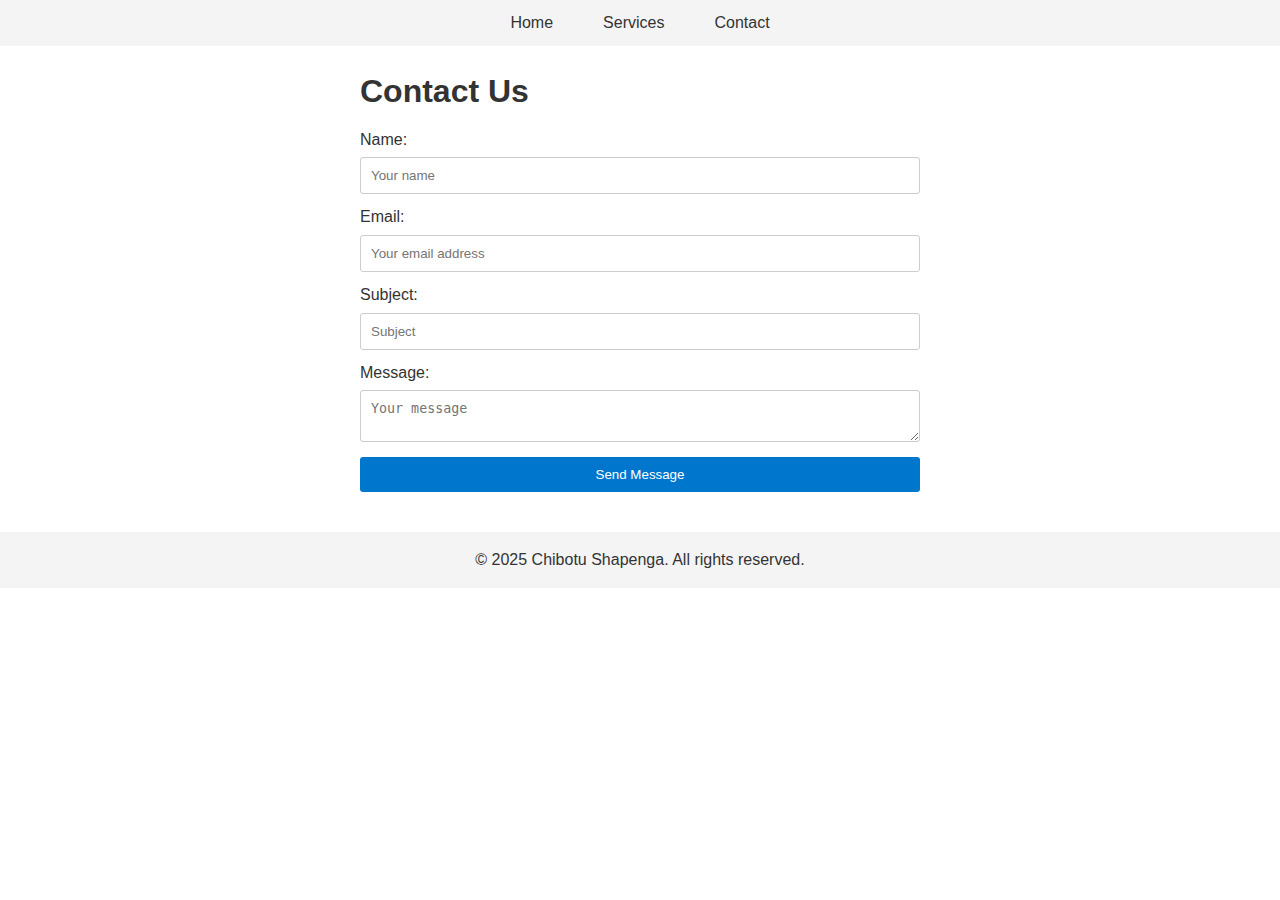
==== contact.html @ 0b1c55b9 "Initial commit for Lab 3 multi-page website" ====
<!DOCTYPE html>
<html lang="en">
<head>
  <meta charset="UTF-8" />
  <meta name="viewport" content="width=device-width, initial-scale=1.0" />
  <title>Contact - My Website</title>
  <link rel="stylesheet" href="style.css" />
</head>
<body>
  <!-- Shared Navigation Bar -->
  <header>
    <nav>
      <ul class="nav-list">
        <li><a href="index.html">Home</a></li>
        <li><a href="services.html">Services</a></li>
        <li><a href="contact.html">Contact</a></li>
      </ul>
    </nav>
  </header>

  <main>
    <section class="contact">
      <h1>Contact Us</h1>
      <form action="#" method="post" class="contact-form">
        <label for="name">Name:</label>
        <input type="text" id="name" name="name" required placeholder="Your name" />

        <label for="email">Email:</label>
        <input type="email" id="email" name="email" required placeholder="Your email address" />

        <label for="subject">Subject:</label>
        <input type="text" id="subject" name="subject" required placeholder="Subject" />

        <label for="message">Message:</label>
        <textarea id="message" name="message" required placeholder="Your message"></textarea>

        <button type="submit">Send Message</button>
      </form>
    </section>
  </main>

  <footer>
    <p>&copy; 2025 Chibotu Shapenga. All rights reserved.</p>
  </footer>
</body>
</html>
---- style.css ----
/* Global Styles */
* {
    margin: 0;
    padding: 0;
    box-sizing: border-box;
  }
  
  body {
    font-family: Arial, sans-serif;
    line-height: 1.6;
    color: #333;
    background: #fff;
  }
  
  a {
    color: #333;
    text-decoration: none;
    transition: color 0.3s ease;
  }
  
  a:hover {
    color: #0077cc;
  }
  
  /* Shared Navigation Bar (Flexbox) */
  header {
    background: #f4f4f4;
    padding: 10px 0;
  }
  
  .nav-list {
    display: flex;
    justify-content: center;
    list-style: none;
  }
  
  .nav-list li {
    margin: 0 15px;
  }
  
  .nav-list a {
    padding: 5px 10px;
    transition: background 0.3s ease, color 0.3s ease;
  }
  
  .nav-list a:hover {
    background: #0077cc;
    color: #fff;
  }
  
  /* Hero Section for index.html */
  .hero {
    background: url('images/hero1.jpg') no-repeat center center/cover;
    color: #fff;
    text-align: center;
    padding: 80px 20px;
    animation: fadeIn 1s ease-in;
  }
  
  /* Flexbox Layout: Intro and Sidebar for index.html */
  .intro-sidebar {
    display: flex;
    gap: 20px;
    padding: 20px;
    animation: fadeIn 1s ease-in;
  }
  
  .intro,
  .sidebar {
    flex: 1;
    background: #fafafa;
    padding: 20px;
    border: 1px solid #ddd;
    transition: transform 0.3s ease;
  }
  
  .intro:hover,
  .sidebar:hover {
    transform: scale(1.02);
  }
  
  /* Services Page: CSS Grid for Service Cards */
  .services {
    padding: 20px;
    text-align: center;
    animation: fadeIn 1s ease-in;
  }
  
  .services-grid {
    display: grid;
    grid-template-columns: repeat(auto-fit, minmax(250px, 1fr));
    gap: 20px;
    padding: 20px 0;
  }
  
  .service-card {
    background: #fff;
    border: 1px solid #ddd;
    padding: 20px;
    transition: box-shadow 0.3s ease, transform 0.3s ease;
  }
  
  .service-card:hover {
    box-shadow: 0 4px 8px rgba(0, 0, 0, 0.1);
    transform: translateY(-5px);
  }
  
  .service-card img {
    max-width: 100%;
    height: auto;
    margin-bottom: 15px;
  }
  
  /* Contact Page: Responsive Form and Animations */
  .contact {
    padding: 20px;
    max-width: 600px;
    margin: 0 auto;
    animation: fadeIn 1s ease-in;
  }
  
  .contact-form {
    display: flex;
    flex-direction: column;
  }
  
  .contact-form label {
    margin-top: 10px;
    margin-bottom: 5px;
  }
  
  .contact-form input,
  .contact-form textarea {
    padding: 10px;
    border: 1px solid #ccc;
    border-radius: 3px;
    transition: border-color 0.3s ease, box-shadow 0.3s ease;
  }
  
  .contact-form input:focus,
  .contact-form textarea:focus {
    border-color: #0077cc;
    box-shadow: 0 0 5px rgba(0, 123, 255, 0.5);
  }
  
  .contact-form button {
    margin-top: 15px;
    padding: 10px;
    border: none;
    background: #0077cc;
    color: #fff;
    border-radius: 3px;
    cursor: pointer;
    transition: background 0.3s ease;
  }
  
  .contact-form button:hover {
    background: #005fa3;
  }
  
  /* Footer */
  footer {
    background: #f4f4f4;
    text-align: center;
    padding: 15px 0;
    margin-top: 20px;
  }
  
  /* Animation using @keyframes */
  @keyframes fadeIn {
    from {
      opacity: 0;
    }
    to {
      opacity: 1;
    }
  }
  
  /* Responsive Image */
  img {
    max-width: 100%;
    height: auto;
  }
  
  /* Media Queries */
  
  /* For screens with a maximum width of 1024px */
  @media (max-width: 1024px) {
    .intro-sidebar {
      flex-direction: column;
    }
  }
  
  /* For screens with a maximum width of 768px */
  @media (max-width: 768px) {
    .nav-list {
      flex-direction: column;
      align-items: center;
    }
    
    .nav-list li {
      margin: 10px 0;
    }
    
    .hero {
      padding: 60px 20px;
    }
  }
  
  /* For screens with a maximum width of 480px */
  @media (max-width: 480px) {
    .services-grid {
      grid-template-columns: 1fr;
    }
    
    .contact-form input,
    .contact-form textarea {
      font-size: 16px;
    }
  }
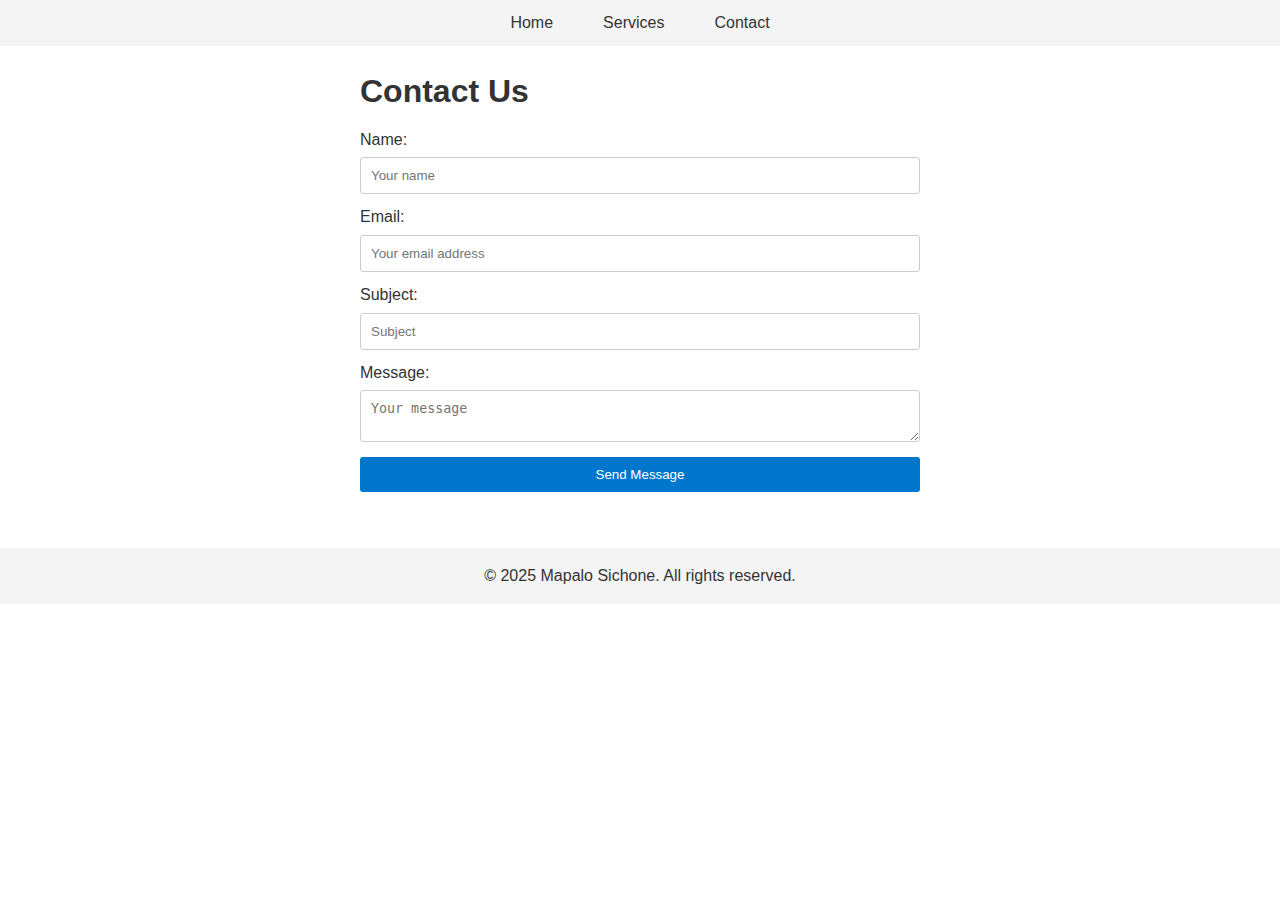
==== commit 0b7aa0be: "Updated HTML/CSS and added script.js" ====
--- a/contact.html
+++ b/contact.html
@@ -21,9 +21,9 @@
   <main>
     <section class="contact">
       <h1>Contact Us</h1>
-      <form action="#" method="post" class="contact-form">
+      <form id="contactForm" action="#" method="post" class="contact-form">
         <label for="name">Name:</label>
-        <input type="text" id="name" name="name" required placeholder="Your name" />
+        <input type="text" id="nameInput" name="name" required placeholder="Your name" />
 
         <label for="email">Email:</label>
         <input type="email" id="email" name="email" required placeholder="Your email address" />
@@ -32,15 +32,17 @@
         <input type="text" id="subject" name="subject" required placeholder="Subject" />
 
         <label for="message">Message:</label>
-        <textarea id="message" name="message" required placeholder="Your message"></textarea>
+        <textarea id="message" name="messageInput" required placeholder="Your message"></textarea>
 
         <button type="submit">Send Message</button>
       </form>
+      <p id="responseMessage" style="margin-top: 1rem; font-weight: bold;"></p>
     </section>
   </main>
 
   <footer>
-    <p>&copy; 2025 Chibotu Shapenga. All rights reserved.</p>
+    <p>&copy; 2025 Mapalo Sichone. All rights reserved.</p>
   </footer>
+  <script src="script.js"defer></script>
 </body>
 </html>
--- a/style.css
+++ b/style.css
@@ -10,6 +10,11 @@
     line-height: 1.6;
     color: #333;
     background: #fff;
+  }
+  .dark-theme{
+    background-color: #121212;
+    color:#f0f0f0;
+  
   }
   
   a {
@@ -218,4 +223,12 @@
       font-size: 16px;
     }
   }
+
+  .answer {
+    display: none;
+    transition: all 0.3s ease;
+  }
+  .answer.visible {
+    display: block;
+  }
   